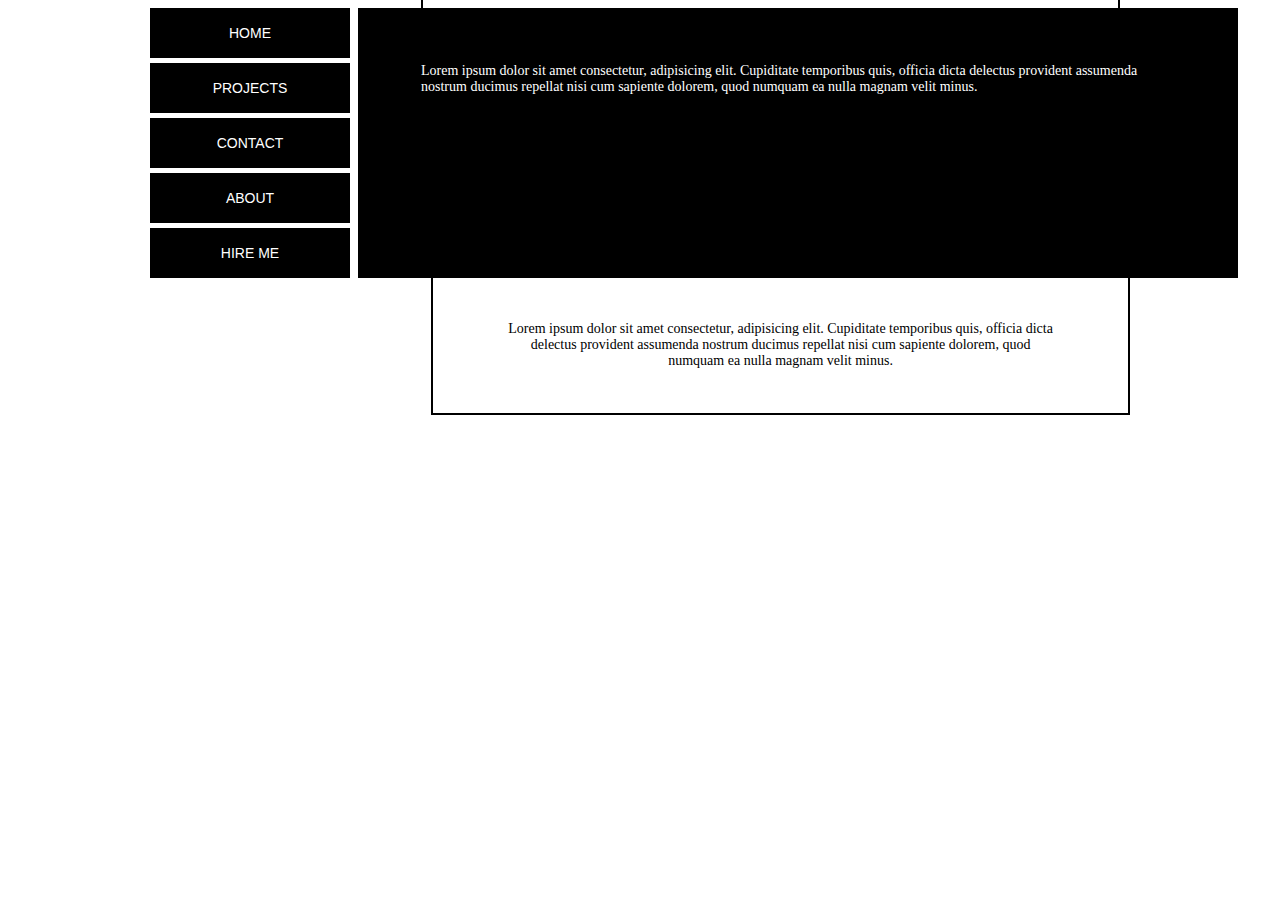
==== Liquid-Particles/index.html @ a91b97a7 "Working on Liquid Effects" ====
<!DOCTYPE html>
<html lang="en">

<head>
    <meta charset="UTF-8">
    <meta http-equiv="X-UA-Compatible" content="IE=edge">
    <meta name="viewport" content="width=device-width, initial-scale=1.0">
    <link rel="stylesheet" href="style.css">
    <title>Liquid Particles</title>
</head>

<body>
    <canvas id="canvas1"></canvas>
    <div class="container">
        <nav>
            <button></button>
            <button></button>
            <button></button>
            <button></button>
            <button></button>
        </nav>
        <section class="mainBlock">
            <div>
                <p>
                    Lorem ipsum dolor sit amet consectetur, adipisicing elit. Cupiditate temporibus quis, officia dicta
                    delectus provident assumenda nostrum ducimus repellat nisi cum sapiente dolorem, quod numquam ea
                    nulla magnam velit minus.
                </p>
            </div>
            <section class="topBlock">
                <div>
                    <p>
                        Lorem ipsum dolor sit amet consectetur, adipisicing elit. Cupiditate temporibus quis, officia
                        dicta
                        delectus provident assumenda nostrum ducimus repellat nisi cum sapiente dolorem, quod numquam ea
                        nulla magnam velit minus.
                    </p>
                </div>
            </section>
            <section class="bottomBlock">
                <div>
                    <p>
                        Lorem ipsum dolor sit amet consectetur, adipisicing elit. Cupiditate temporibus quis, officia
                        dicta
                        delectus provident assumenda nostrum ducimus repellat nisi cum sapiente dolorem, quod numquam ea
                        nulla magnam velit minus.
                    </p>
                </div>
            </section>
        </section>
    </div>
    <script src="script.js"></script>
</body>

</html>
---- Liquid-Particles/style.css ----
*{
    box-sizing: border-box;
}
.container{
    position: absolute;
    width: calc(100% - 400px);
}
.content{
    margin-top: 150px;
}
nav{
    width: 200px;
    margin-left: 142px;
    z-index: 50;
    position: absolute;
}
button {
    width: 100%;
    height: 50px;
    position: relative;
    color: white;
    margin-bottom: 5px;
    font-size: 14px;
    
    border: none;
    outline: none;
    background: none;
}
button::before{
    content: '';
    width: 100%;
    height: 50px;
    line-height: 50px;
    position: absolute;
    background: black;
    top: 0;
    left: 0;
    transition: .3s;
}

button:nth-child(1)::before{
    content:'HOME';
}
button:nth-child(2)::before{
    content:'PROJECTS';
}
button:nth-child(3)::before{
    content:'CONTACT';
}
button:nth-child(4)::before{
    content:'ABOUT';
}
button:nth-child(5)::before{
    content:'HIRE ME';
}

button:hover::before{
    transform: translateX(-50px);
}
.mainBlock{
    width: 100%;
    min-width: 500px;
    height: 270px;
    border: 3px solid black;
    position: absolute;
    padding: 38px 60px;
    background: black;
    color: white;
    font-size: 14px;
    margin-left: 350px;
}
.mainBlock > div > p:nth-child(2){
    text-align: right;
    margin-top: 40px;
}
.topBlock {
    width: 80%;
    border: 2px solid black;
    color: black;
    height: 70px;
    top: -70px;
    position: absolute;
    left: 60px;
}
.topBloack > div {
    width: 80%;
    position: absolute;
    top: 50%;
    left: 50%;
    transform: translate(-50%, -50%);
    font-size: 16px;
    text-align: center;
}
.bottomBlock {
    border: 2px solid black;
    color: black;
    bottom: -140px;
    height: 140px;
    left: 70px;
    width: 80%;
    position: absolute;
}
.bottomBlock > div {
    width: 80%;
    position: absolute;
    top: 50%;
    left: 50%;
    transform: translate(-50%, -50%);
    text-align: center;
}
canvas{
    width: 100%;
    height: 100%;
    position: absolute;
    top: 0;
    left: 0;
}
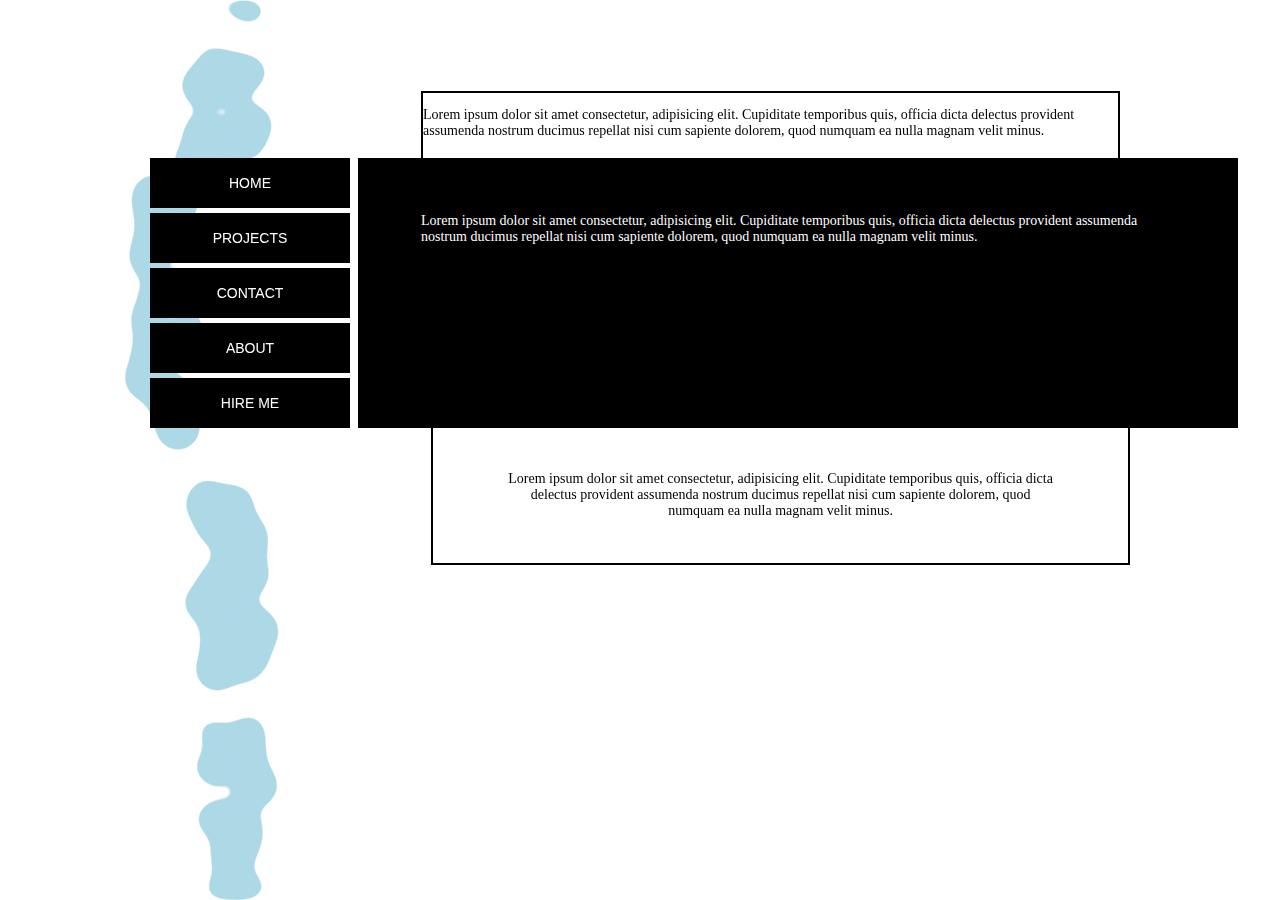
==== commit c8da8013: "Liquid Particles Complete" ====
--- a/Liquid-Particles/index.html
+++ b/Liquid-Particles/index.html
@@ -49,6 +49,16 @@
             </section>
         </section>
     </div>
+    <svg>
+        <defs>
+            <filter id="goo">
+                <feGaussianBlur in='SourceGraphic' stdDeviation='10' result='blur' />
+                <feColorMatrix in='blur' mode='matrix' result values='1 0 0 0 0 0 1 0 0 0 0 0 1 0 0 0 0 0 19 -9'
+                    result='goo' />
+                <feComposite in='SourceGraphic' in2='goo' operator='atop' />
+            </filter>
+        </defs>
+    </svg>
     <script src="script.js"></script>
 </body>
 
--- a/Liquid-Particles/style.css
+++ b/Liquid-Particles/style.css
@@ -4,10 +4,9 @@
 .container{
     position: absolute;
     width: calc(100% - 400px);
-}
-.content{
     margin-top: 150px;
 }
+
 nav{
     width: 200px;
     margin-left: 142px;
@@ -114,4 +113,5 @@
     position: absolute;
     top: 0;
     left: 0;
+    filter: url('#goo');
 }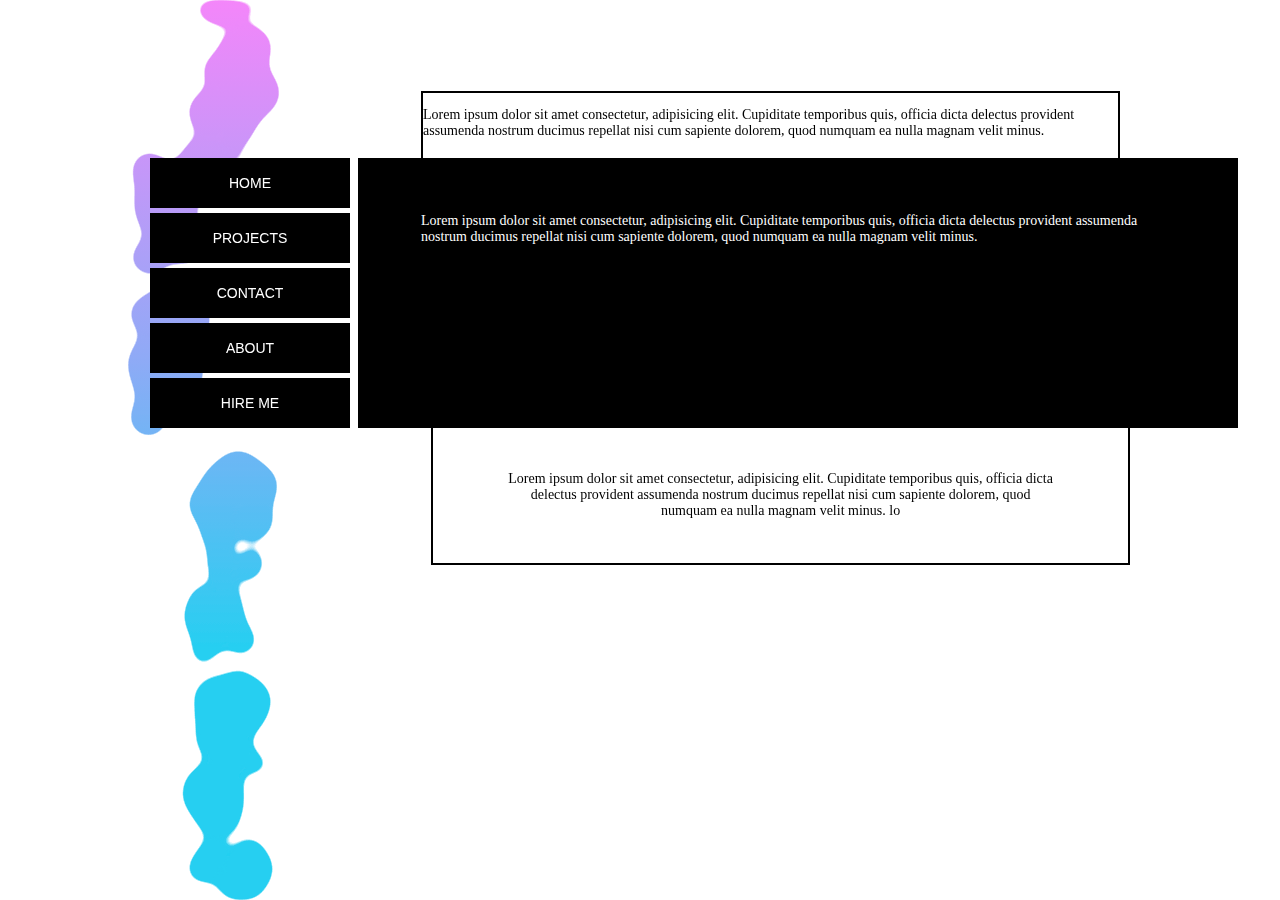
==== commit 316210e1: "Liquid Particles Color Update" ====
--- a/Liquid-Particles/index.html
+++ b/Liquid-Particles/index.html
@@ -44,6 +44,7 @@
                         dicta
                         delectus provident assumenda nostrum ducimus repellat nisi cum sapiente dolorem, quod numquam ea
                         nulla magnam velit minus.
+                        lo
                     </p>
                 </div>
             </section>
--- a/Liquid-Particles/style.css
+++ b/Liquid-Particles/style.css
@@ -24,6 +24,7 @@
     border: none;
     outline: none;
     background: none;
+
 }
 button::before{
     content: '';
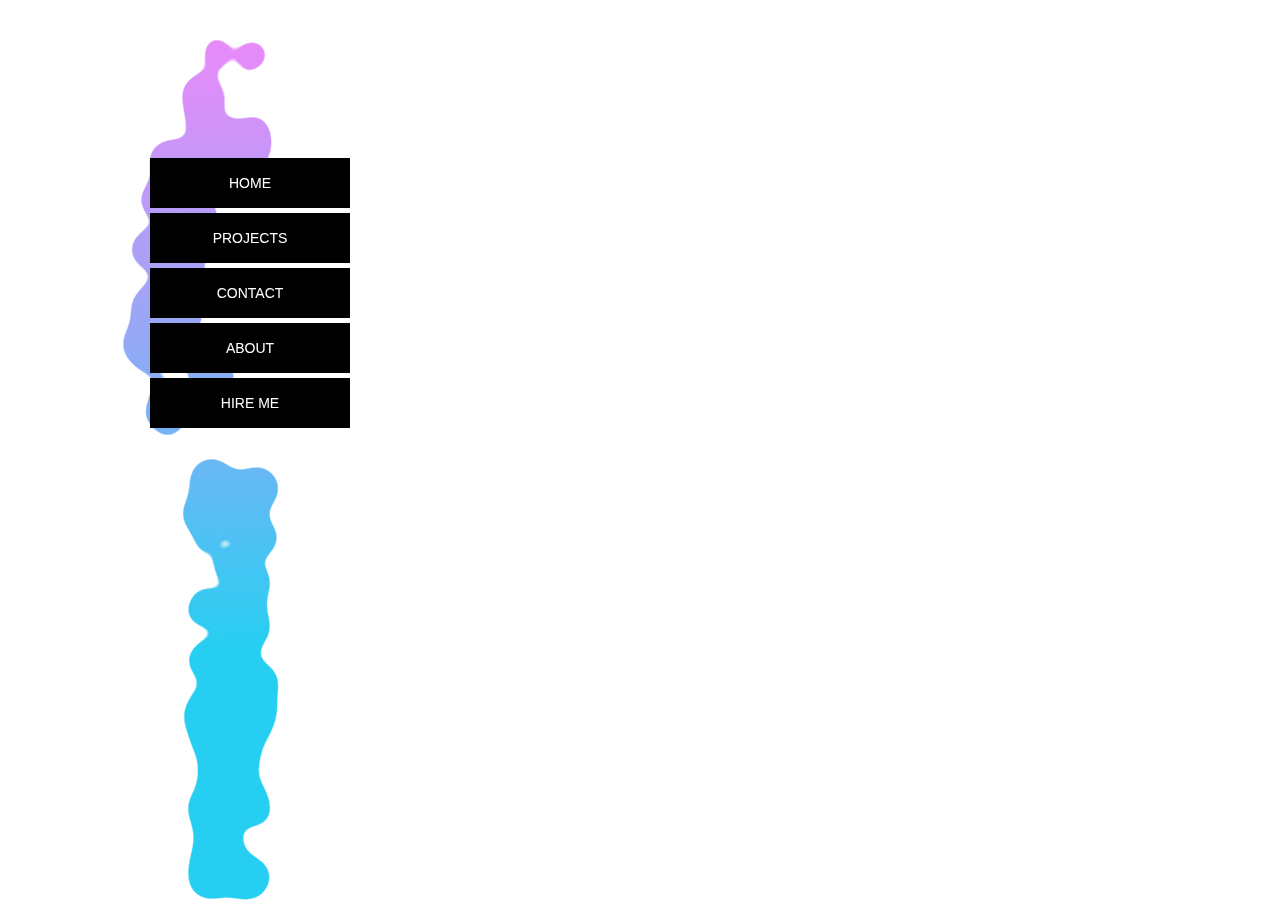
==== commit 15d502cb: "Liquid Particles Color Update" ====
--- a/Liquid-Particles/index.html
+++ b/Liquid-Particles/index.html
@@ -19,7 +19,7 @@
             <button></button>
             <button></button>
         </nav>
-        <section class="mainBlock">
+        <!-- <section class="mainBlock">
             <div>
                 <p>
                     Lorem ipsum dolor sit amet consectetur, adipisicing elit. Cupiditate temporibus quis, officia dicta
@@ -48,7 +48,7 @@
                     </p>
                 </div>
             </section>
-        </section>
+        </section> -->
     </div>
     <svg>
         <defs>
--- a/Liquid-Particles/style.css
+++ b/Liquid-Particles/style.css
@@ -57,7 +57,7 @@
 button:hover::before{
     transform: translateX(-50px);
 }
-.mainBlock{
+/* .mainBlock{
     width: 100%;
     min-width: 500px;
     height: 270px;
@@ -107,7 +107,7 @@
     left: 50%;
     transform: translate(-50%, -50%);
     text-align: center;
-}
+} */
 canvas{
     width: 100%;
     height: 100%;
